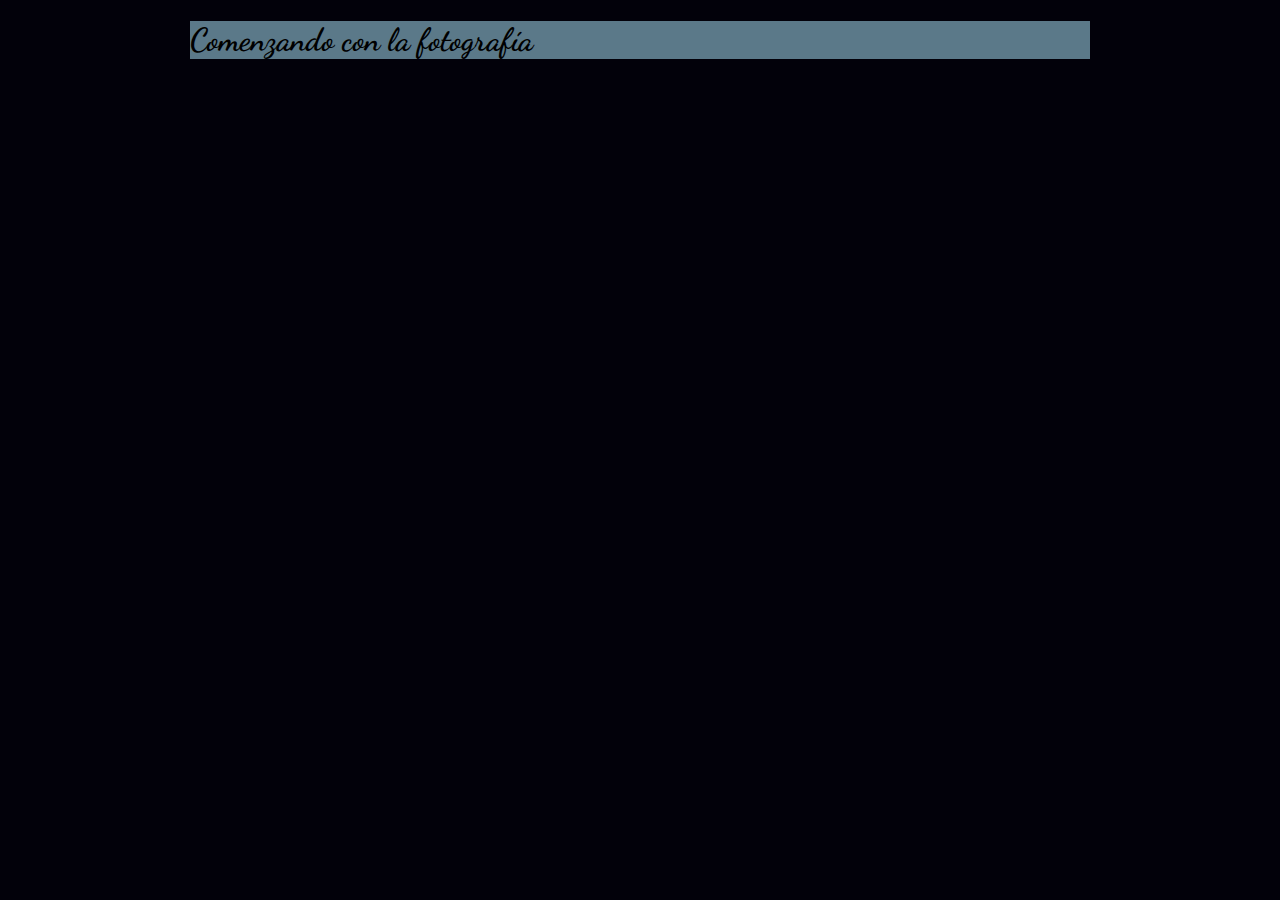
==== index.html @ 815b3d65 "Creación del index y hoja de estilos para la página web de la Evaluación Final de CSS y Diseño Web R" ====
<!DOCTYPE html>
<html>
  <head>
    <meta charset="utf-8">
    <meta name="viewport" content="width=device-width, user-scalable=no">
    <meta name="Evaluación Final:" content="Evaluación Final de CSS y Diseño Web Responsive del Estudiante Gustavo Tabares para el curso de Desarrollo Web">
    <title>Evaluación Final - Web de Fotografía</title>
    <link href='https://fonts.googleapis.com/css?family=Dancing+Script' rel='stylesheet' type='text/css'>
    <link rel="stylesheet" href="css/estilos.css">
  </head>
  <body>
    <div class="contenido" role="main">
      <header class="c1">
        <h1>Comenzando con la fotografía</h1>
      </header>
    </div>
  </body>
</html>
---- css/estilos.css ----
body{
  background-color:  #02010a;
  font-family: Dancing Script;
}
.contenido{
  margin: 0 auto; padding: 0; width: 900px;
  background-color: #5b7989;
}
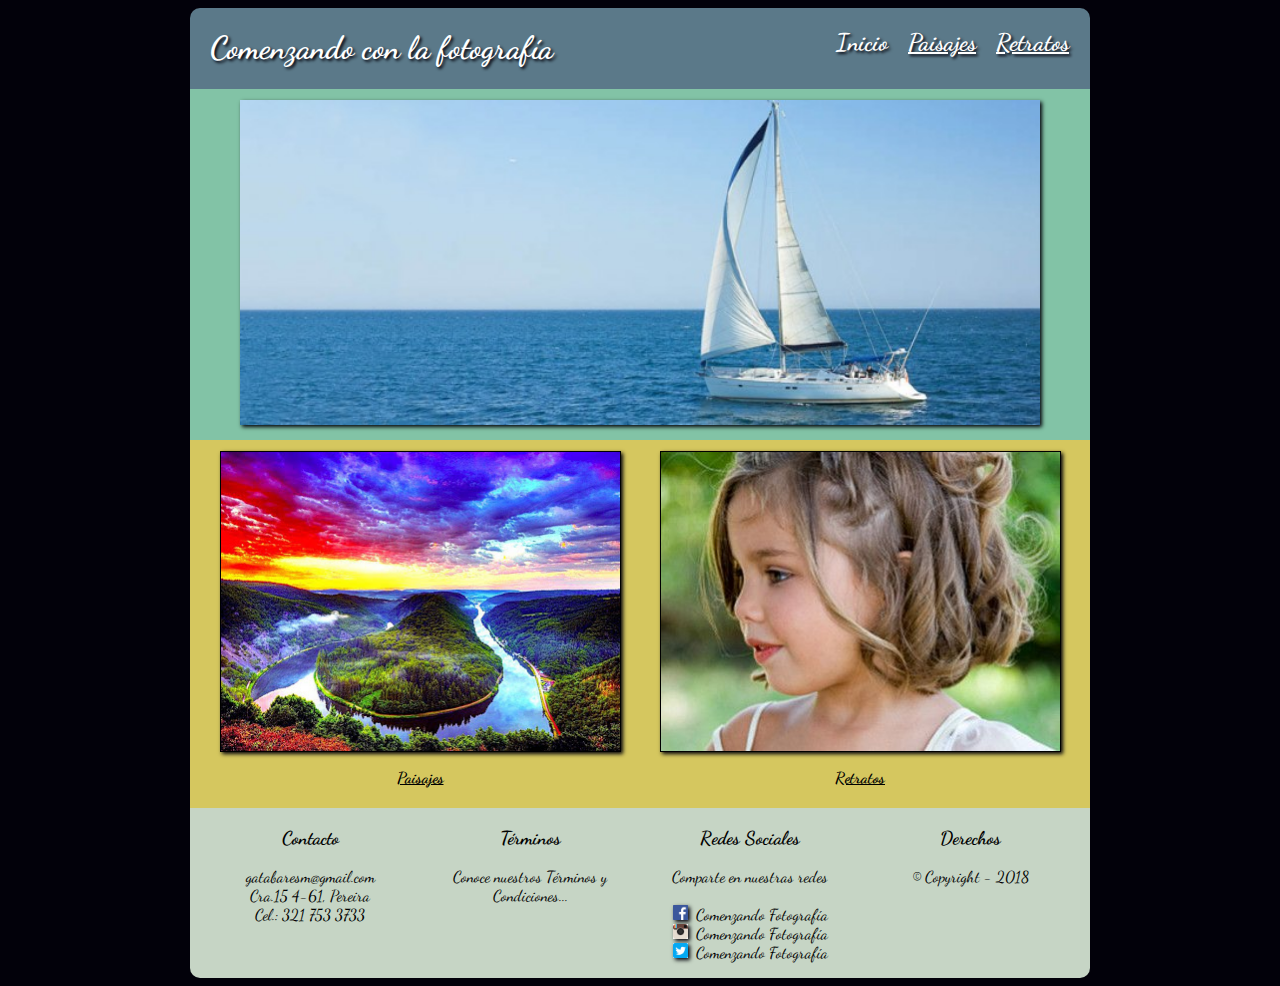
==== commit 1ff75fc2: "Maquetación del index.html. Creación temporal de las páginas paisajes.html y retratos.html. Codifica" ====
--- a/index.html
+++ b/index.html
@@ -4,15 +4,73 @@
     <meta charset="utf-8">
     <meta name="viewport" content="width=device-width, user-scalable=no">
     <meta name="Evaluación Final:" content="Evaluación Final de CSS y Diseño Web Responsive del Estudiante Gustavo Tabares para el curso de Desarrollo Web">
-    <title>Evaluación Final - Web de Fotografía</title>
+    <title>Evaluación Final - Web de Fotografía - Inicio</title>
     <link href='https://fonts.googleapis.com/css?family=Dancing+Script' rel='stylesheet' type='text/css'>
     <link rel="stylesheet" href="css/estilos.css">
   </head>
   <body>
     <div class="contenido" role="main">
-      <header class="c1">
-        <h1>Comenzando con la fotografía</h1>
-      </header>
+      <div class="c1">
+        <!--Cabezera-->
+        <div class="c1Titulo">
+          <h1>Comenzando con la fotografía</h1>
+        </div>
+        <div class="c1Menu">
+          <h2><a style="text-decoration:none" href="index.html">Inicio</a><strong>&nbsp&nbsp&nbsp</strong><a href="html/paisajes.html">Paisajes</a><strong>&nbsp&nbsp&nbsp</strong><a href="html/retratos.html">Retratos</a></h2>
+        </div>
+      </div>
+      <div class="c2">
+        <!--Imagen Central-->
+        <img src="img/mar_y_velero.jpg" alt="Imagen Central" title="Mar y Velero">
+      </div>
+      <div class="c3">
+        <!--Imagenes Secundarias-->
+        <div class="c3i">
+          <img id="paisaje" src="img/paisaje.jpg" alt="Paisajes" title="Paisajes">
+          <h4><a href="html/paisajes.html">Paisajes</a></h4>
+        </div>
+        <div class="c3d">
+          <img src="img/retrato.jpg" alt="Retratos" title="Retratos">
+          <h4><a href="html/retratos.html">Retratos</a></h4>
+        </div>
+      </div>
+      <div class="c4">
+        <!--Pie de Página-->
+        <div class="c4Contacto">
+          <h3>Contacto</h3>
+          <p>
+            gatabaresm@gmail.com
+            <br />
+            Cra.15 4-61, Pereira
+            <br />
+            Cel.: 321 753 3733
+          </p>
+        </div>
+        <div class="c4Terminos">
+          <h3>Términos</h3>
+          <p>
+            Conoce nuestros Términos y Condiciones...
+          </p>
+        </div>
+        <div class="c4Redes">
+          <h3>Redes Sociales</h3>
+          <p>
+            Comparte en nuestras redes
+            <br /><br />
+            <a href="https://www.facebook.com/Comenzando-Fotografia-632518083514349/" target="_blank"><img src="img/iconofacebook.jpg" alt="Facebook de Comenzando Fotografía" title="Facebook: /Comenzando Fotografía" width="15px">&nbsp&nbspComenzando Fotografía</a>
+            <br />
+            <a href="https://www.instagram.com/comenzando.fotografia/" target="_blank"><img src="img/iconoinstagram.jpg" alt="instagram de Comenzando Fotografía" title="instagram: #comenzando.fotografia" width="15px">&nbsp&nbspComenzando Fotografía</a>
+            <br />
+            <a href="https://twitter.com/search?q=Comenzando%20Fotografia&src=typd" target="_blank"><img src="img/iconotwiter.jpg" alt="Twiter de Comenzando Fotografia" title="Twiter: @gatabaresm" width="15px">&nbsp&nbspComenzando Fotografía</a>
+          </p>
+        </div>
+        <div class="c4Derechos">
+          <h3>Derechos</h3>
+          <p>
+            © Copyright - 2018
+          </p>
+        </div>
+      </div>
     </div>
   </body>
 </html>
--- a/css/estilos.css
+++ b/css/estilos.css
@@ -1,8 +1,75 @@
-body{
-  background-color:  #02010a;
-  font-family: Dancing Script;
+body{ background-color:  #02010a; font-family: Dancing Script; }
+
+.contenido { margin: 0 auto; padding: 0; width: 100%; }
+
+.contenido div { box-sizing: border-box; min-width: 150px; padding: 0px 10px; }
+
+.c1 { color: white; text-shadow: 2px 2px 3px #02010a; background-color: #5b7989; text-align: center; }
+.c2 { color: black; background-color: #82c3a6; text-align: center; }
+.c3 { color: black; background-color: #d5c75f; text-align: center; }
+.c3i img{width: 95%; margin: 0.7em 0px; border: 1px solid black; }
+.c3i h4{margin-top: 0px; }
+.c3d img{width: 95%; margin: 0.7em 0px; border: 1px solid black; }
+.c3d h4{margin-top: 0px}
+.c4 { color: black; background-color: #C6d5c5; text-align: center; }
+
+.contenido {
+	display: -webkit-flex;
+	display: flex;
+	-webkit-flex-flow: row wrap;
+	flex-flow: row wrap;
 }
-.contenido{
-  margin: 0 auto; padding: 0; width: 900px;
-  background-color: #5b7989;
+
+a {outline: 0;}
+.c1Menu a:link, .c1Menu a:visited {
+	padding: 0 1px;
+	color: white;
 }
+.c3 a:link, .c3 a:visited {
+	padding: 0 1px;
+	text-decoration: underline;
+	color: black;
+}
+.c4Redes a:link, .c4Redes a:visited {
+	padding: 0 1px;
+	text-decoration: none;
+	color: black;
+}
+
+img{box-shadow: 2px 2px 4px #02010a}
+
+.c3i img{
+	transition-duration: 1s;
+}
+.c3i img:hover {
+		transform: rotateZ(10deg);
+}
+
+.c3d img{
+	transition-duration: 1s;
+}
+.c3d img:hover {
+		transform: translate(20px, -5px);
+}
+
+@media all and (max-width: 899px){
+  .contenido { width: 100%; margin: 0 auto; text-align: center;}
+	.c1 { width:100%; border-radius: 10px 10px 0px 0px; }
+	.c2 img{ width: 90%; margin: 0.7em 0px; }
+  .c1Titulo, .c1Menu, .c2, .c3, .c3i, .c3d, .c4, .c4Contacto, .c4Terminos, .c4Redes, .c4Derechos { width: 100%; }
+	.c4{ border-radius: 0px 0px 10px 10px; }
+}
+
+@media all and (min-width: 900px) {
+	.contenido { width: 900px; margin: 0 auto; }
+  .c1 { width: 900px; border-radius: 10px 10px 0px 0px; }
+  .c1Titulo { float: left; width: 50%; text-align: left; }
+  .c1Menu { float: right; width: 50%; text-align: right; }
+  .c2 { width: 900px; }
+	.c2 img{ width: 800px; margin: 0.7em 0px; }
+  .c3 { width: 900px; }
+  .c3i { float: left; width: 50%; }
+  .c3d { float: right; width: 50%; }
+  .c4 { width: 900px; border-radius: 0px 0px 10px 10px; }
+  .c4Contacto, .c4Terminos, .c4Redes, .c4Derechos{ float: left; width: 25%; }
+}
